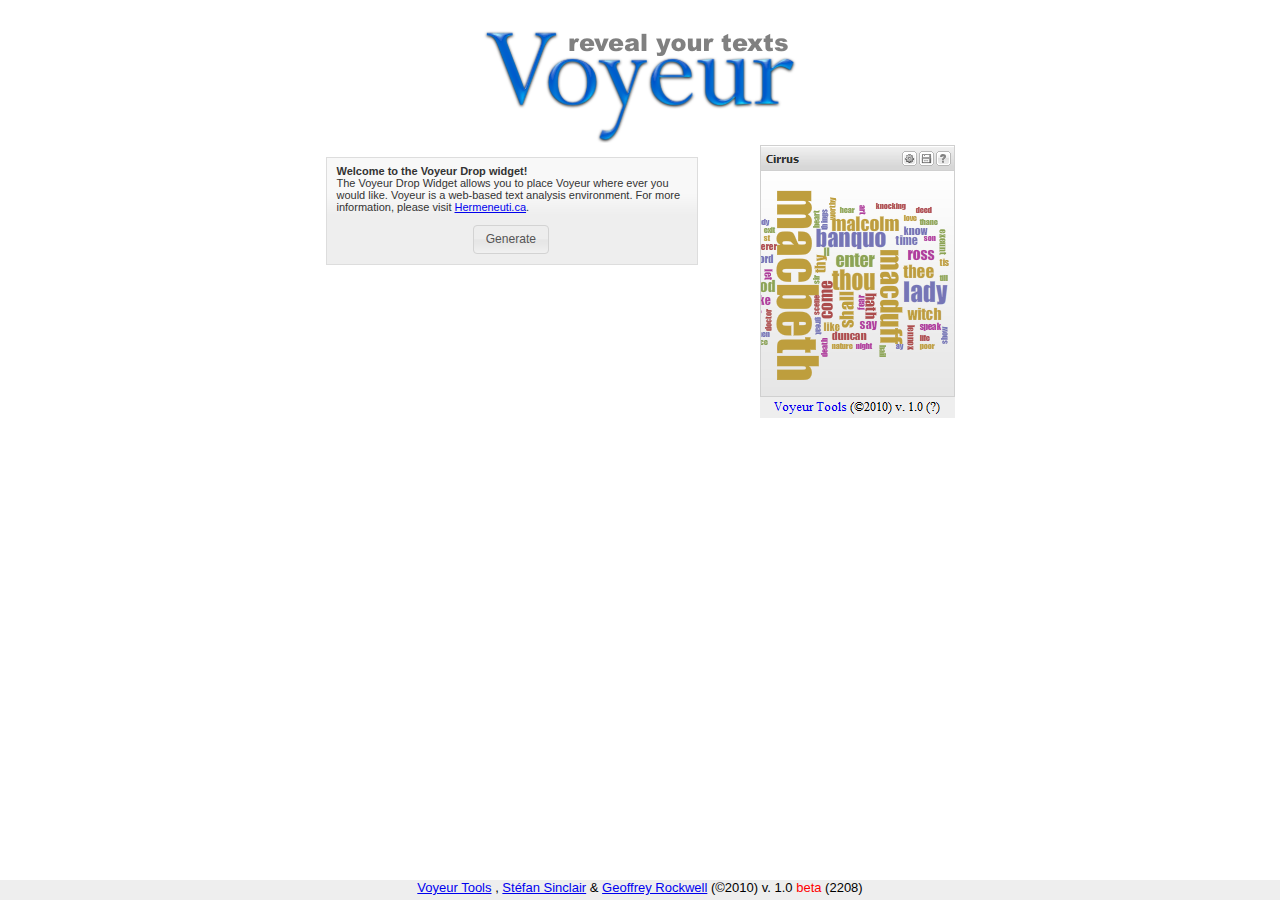
==== index.html @ 8000d0e2 "first commit" ====
<!DOCTYPE HTML PUBLIC "-//W3C//DTD HTML 4.01 Transitional//EN">
<html>
<head>
  <meta content="text/html; charset=ISO-8859-1"
 http-equiv="Content-Type">
  <title>Voyeur Drop Widget</title>
  <script src="js/jquery-1.4.2.min.js" type="text/javascript"></script>
  <script src="js/jquery-ui-1.8.6.custom.min.js" type="text/javascript"></script>
  <script src="js/script.js" type="text/javascript"></script>
  <link rel="stylesheet" href="css/voyeurdrop.css" type="text/css" media="all">
  <link rel="stylesheet" href="css/smoothness/jquery-ui-1.8.6.custom.css" type="text/css" media="all">
  <!--[if !IE 7]>
    <style type="text/css">
      #content {display:table;height:100%}
    </style>
  <![endif]-->
</head>
<body>
<div id="content" style="text-align: center;">
  <div id="voyeurContainer" style="padding-top: 25px;">
    <a href="http://voyeurtools.org" target="_blank"><img alt="Voyeur" src="voyeur.png" style="border: 0px solid"></a>
    <br />
    <table id="voyeurContent" border="0" cellpadding="2" cellspacing="2">
      <tbody>
        <tr>
          <td style="vertical-align: top;"><br>
            <div style="padding: 10px; padding-top: 7px; margin-right: 60px; width: 350px;" class="voyeur-explain">
              <strong>Welcome to the Voyeur Drop widget!</strong><br />
              The Voyeur Drop Widget allows you to place Voyeur where ever you would like. Voyeur is a web-based text analysis environment.
              For more information, please visit <a href='http://hermeneuti.ca/voyeur' target='_blank'>Hermeneuti.ca</a>.
              <br /><br />
              <div style="text-align: center";>
                <button id="voyeur_launch_dialog">Generate</button>
              </div>
            </div>
          </td>
          <td style="vertical-align: top;">
          <a href="http://voyeurtools.org/tool/Cirrus/?input=http://shakespeare.mit.edu/macbeth/full.html&amp;stopList=stop.en.taporware.txt"
            target="_blank">
            <img alt="Cirrus" src="cirrus.png" style="border: 0px solid ; width: 195px; height: 273px;">
          </a>
          <br />
        </td>
      </tr>
    </tbody>
  </table>
  </div>
</div>
<div id="voyeur_dialog" style="display: none;">
  <table width="100%">
    <tr>
      <td width="40%" valign="baseline">
        <h5>Dimensions of Voyeur (px):</h5>
      </td>
      <td width="60%" valign="baseline">
        <input type="text" id="voyeur_width" name="voyeur_width" size="5" maxlength="3" autocomplete="off"
          value="300"
        />&nbsp;&nbsp;x&nbsp;
        <input type="text" id="voyeur_height" name="voyeur_height" size="5" maxlength="4" autocomplete="off"
          value="300"
        />
      </td>
    </tr>
    <tr>
      <td width="60%" valign="baseline">
        <h5>Tool:</h5>
      </td>
      <td width="40%" valign="baseline">
        <select id="voyeur_tool" name="voyeur_tool" title="Voyeur tool selection."> 
          <option value="Bubbles">Bubbles</option> 
          <option value="Cirrus" selected="selected">Cirrus</option> 
          <option value="CorpusTypeFrequenciesGrid">Frequency Grid</option> 
          <option value="Links">Links</option>
          <option value="Reader">Reader</option> 
          <option value="CorpusSummary">Summary</option> 
          <option value="WordCountFountain">Word Count Fountain</option> 
        </select>
      </td>
    </tr>
    <tr>
      <td width="60%" valign="baseline">
        <h5>Voyeur launches automatically on page load.</h5>
      </td>
      <td width="40%" valign="baseline">
        <label for="allow_auto_reveal">
          <input type="checkbox" id="allow_auto_reveal" name="allow_auto_reveal" checked="checked">
        </label>
      </td>
    </tr>
    <tr>
      <td width="60%" valign="baseline">
        <h5>Allow users to choose Voyeur options.</h5>
      </td>
      <td width="40%" valign="baseline">
        <label for="allow_user">
          <input type="checkbox" id="allow_user" name="allow_user">
        </label>
      </td>
    </tr>
  </table>
</div>
<div id="voyeur_generate" title="Generated code" style="display: none; text-align: center;">
  <textarea id="codeOutput" class="text-input" type="text" readonly="readonly" value="">Click &quot;Generate&quot; to output code.</textarea>
  <h3 id="afterGenerate"></h3>
</div>
<!-- Footer -->

<div id="footer">
  <a href="http://hermeneuti.ca/voyeur/" target="_blank">Voyeur Tools</a>
   , 
  <a href="http://stefansinclair.name/">St�fan Sinclair</a>
   &amp; 
  <a href="http://geoffreyrockwell.com">Geoffrey Rockwell</a>
   (�2010) v. 1.0 
  <span style="color: red;">beta</span>
   (2208)
</div>
</body>
</html>
---- css/voyeurdrop.css ----
* {margin:0;padding:0;}

html, body {
  height: 100%;
  /* makes dialog box smaller */
  font: 80% "Trebuchet MS", sans-serif;
}

.voyeur-explain {
  border: 1px solid #dddddd;
  background: #eeeeee url(../highlight_soft.png) 50% top repeat-x; color: #333333;
}

.text-input {
  width: 350px;
  height: 200px;
}

#content {
  min-height: 100%;
}

#voyeurContainer {
  width: 80%;
  overflow: auto;
  padding-bottom: 20px;
  margin-left: auto;
  margin-right: auto;
}

#voyeurContent {
  margin-left: auto;
  margin-right: auto;
  color: #333;
  font: normal normal normal 11px/normal tahoma, arial, verdana, sans-serif;
}

#footer {
  position: relative;
  margin-top: -20px;
  height: 20px;
  clear: both;
  width: 100%;
  text-align: center;
  background-color: #EEE;
  border-bottom-color: #D0D0D0;
  border-bottom-style: solid;
  border-bottom-width: 0px;
  border-left-color: #D0D0D0;
  border-left-style: solid;
  border-left-width: 0px;
  border-right-color: #D0D0D0;
  border-right-style: solid;
  border-right-width: 0px;
  border-top-color: #D0D0D0;
  border-top-style: solid;
  border-top-width: 0px;
  font-size: 13px;
}

/*Opera Fix*/
body:before {
	content:"";
	height:100%;
	float:left;
	width:0;
	margin-top:-32767px;/
}
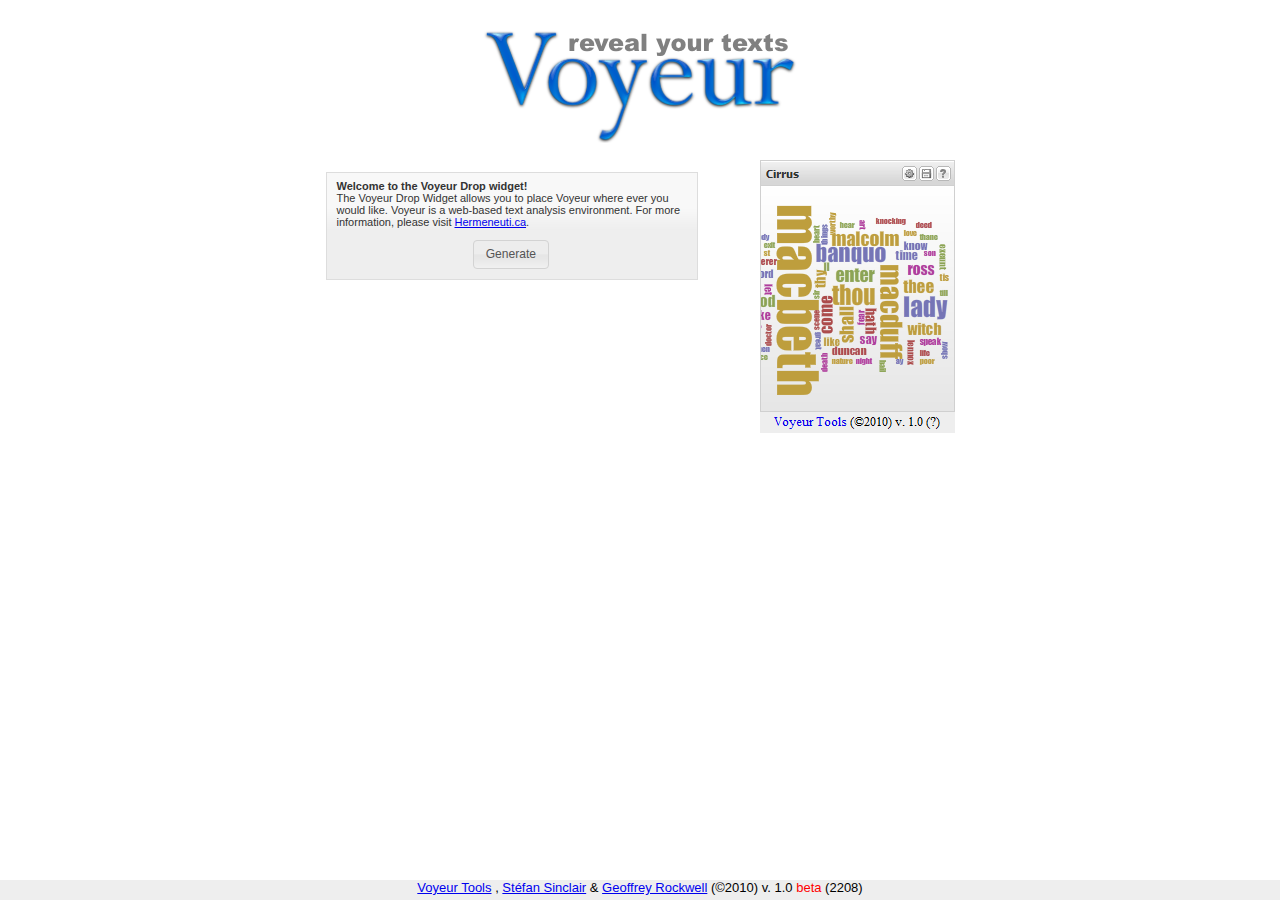
==== commit 03b1647f: "fix padding and ie size issue" ====
--- a/index.html
+++ b/index.html
@@ -103,8 +103,6 @@
   <textarea id="codeOutput" class="text-input" type="text" readonly="readonly" value="">Click &quot;Generate&quot; to output code.</textarea>
   <h3 id="afterGenerate"></h3>
 </div>
-<!-- Footer -->
-
 <div id="footer">
   <a href="http://hermeneuti.ca/voyeur/" target="_blank">Voyeur Tools</a>
    , 
--- a/css/voyeurdrop.css
+++ b/css/voyeurdrop.css
@@ -1,9 +1,16 @@
-* {margin:0;padding:0;}
+* {
+  margin:0;
+  padding:0;
+}
 
 html, body {
   height: 100%;
   /* makes dialog box smaller */
   font: 80% "Trebuchet MS", sans-serif;
+}
+
+td { /* compensate for 0 padding in * */
+  padding: 15px 0px 5px;
 }
 
 .voyeur-explain {
